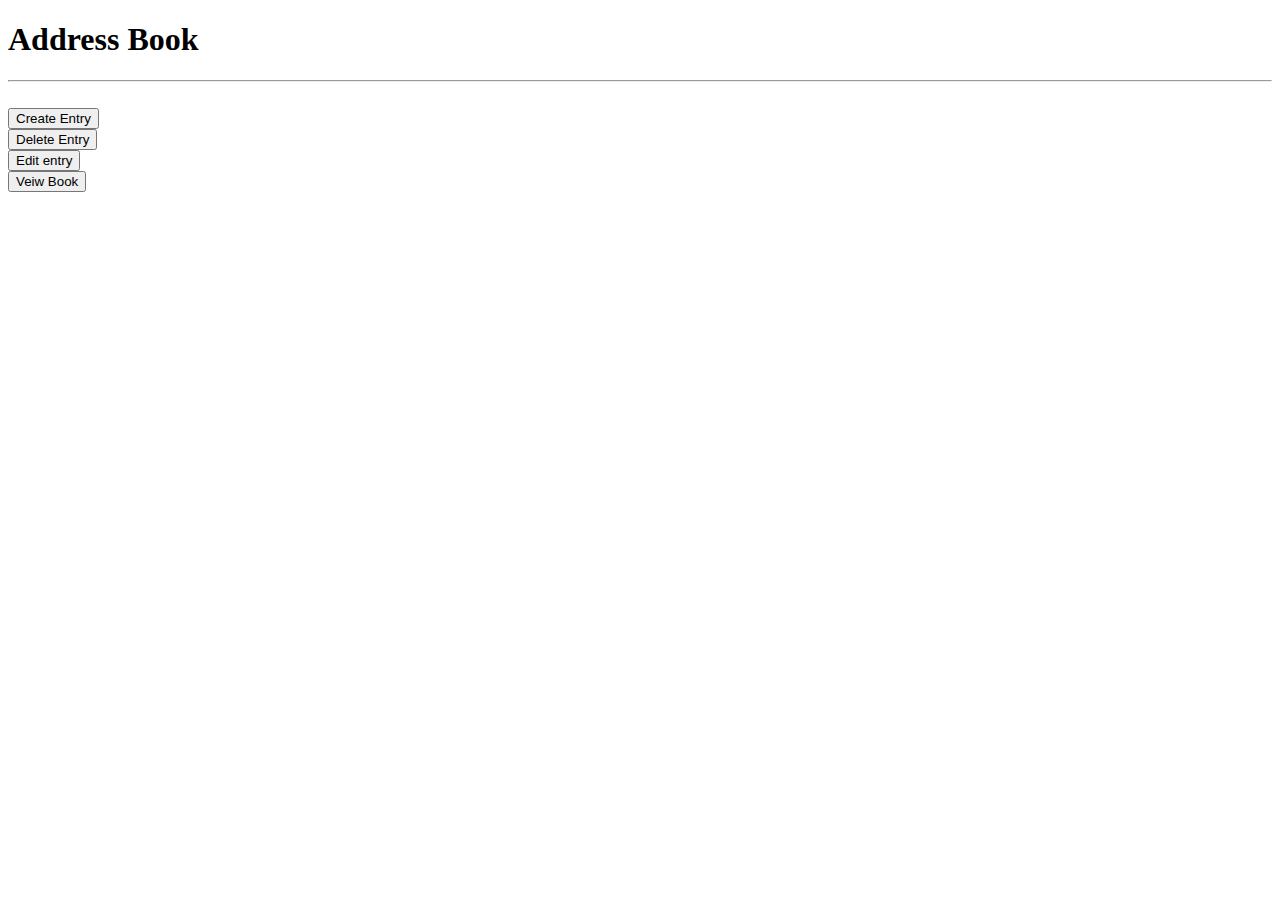
==== index.html @ 27e1c764 "Add files via upload" ====
<!DOCTYPE html>
<html lang="en">
<head>
    <meta charset="UTF-8">
    <meta name="viewport" content="width=device-width, initial-scale=1.0">
    <meta http-equiv="X-UA-Compatible" content="ie=edge">
    <title>Address Book</title>
</head>
<body>
    <h1>Address Book</h1><hr> <br>
    <div>
        <form action="/addressbook/add.php">
            <input type="submit" value="Create Entry">
        </form>
        <form action="/addressbook/delete.php">
            <input type="submit" value="Delete Entry">
        </form>
        <form action="/addressbook/edit.php">
            <input type="submit" value="Edit entry">
        </form>
        <form action="/addressbook/veiw.php">
            <input type="submit" value="Veiw Book">
        </form>
    </div>
</body>
</html>
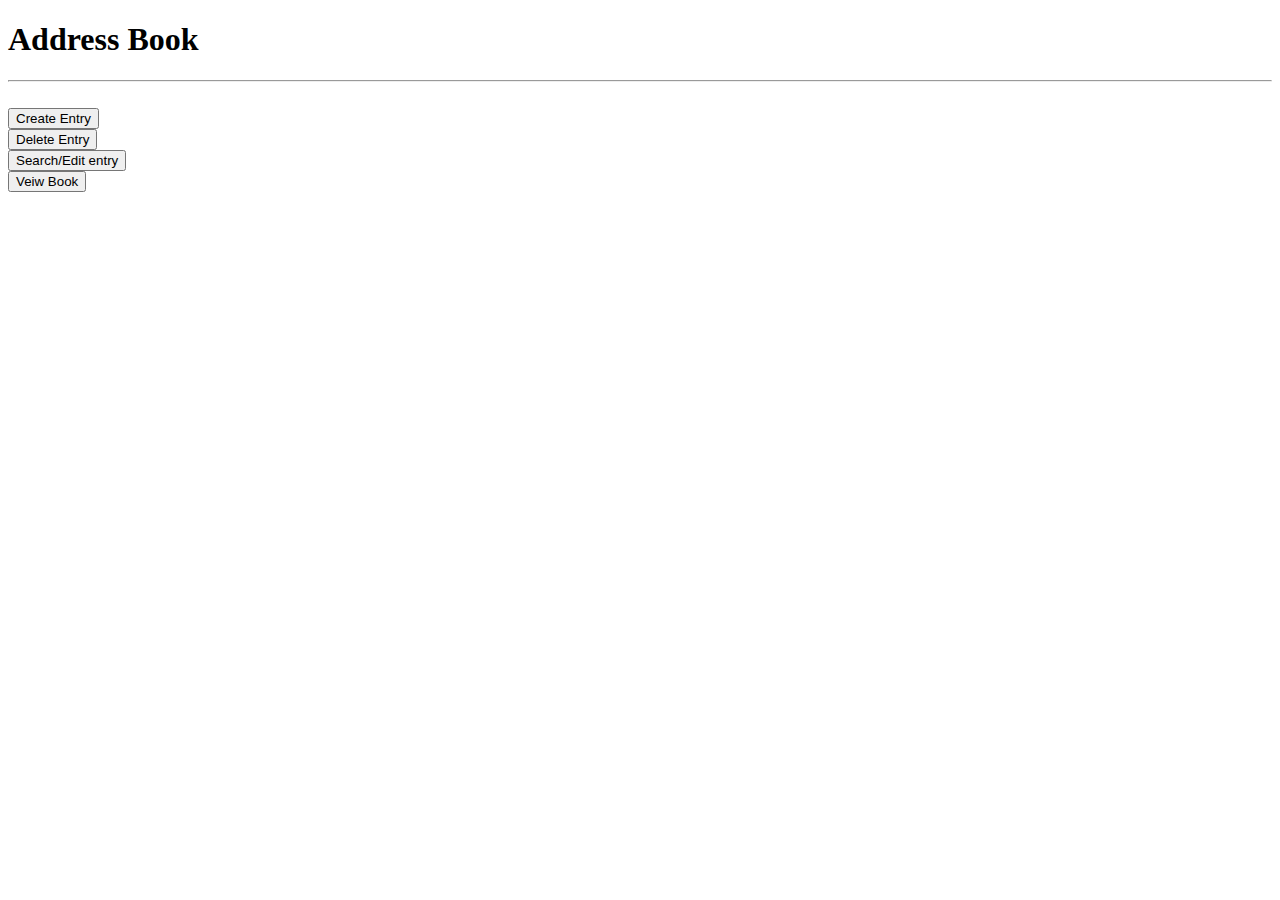
==== commit f3e83bfb: "Add files via upload" ====
--- a/index.html
+++ b/index.html
@@ -16,7 +16,7 @@
             <input type="submit" value="Delete Entry">
         </form>
         <form action="/addressbook/edit.php">
-            <input type="submit" value="Edit entry">
+            <input type="submit" value="Search/Edit entry">
         </form>
         <form action="/addressbook/veiw.php">
             <input type="submit" value="Veiw Book">
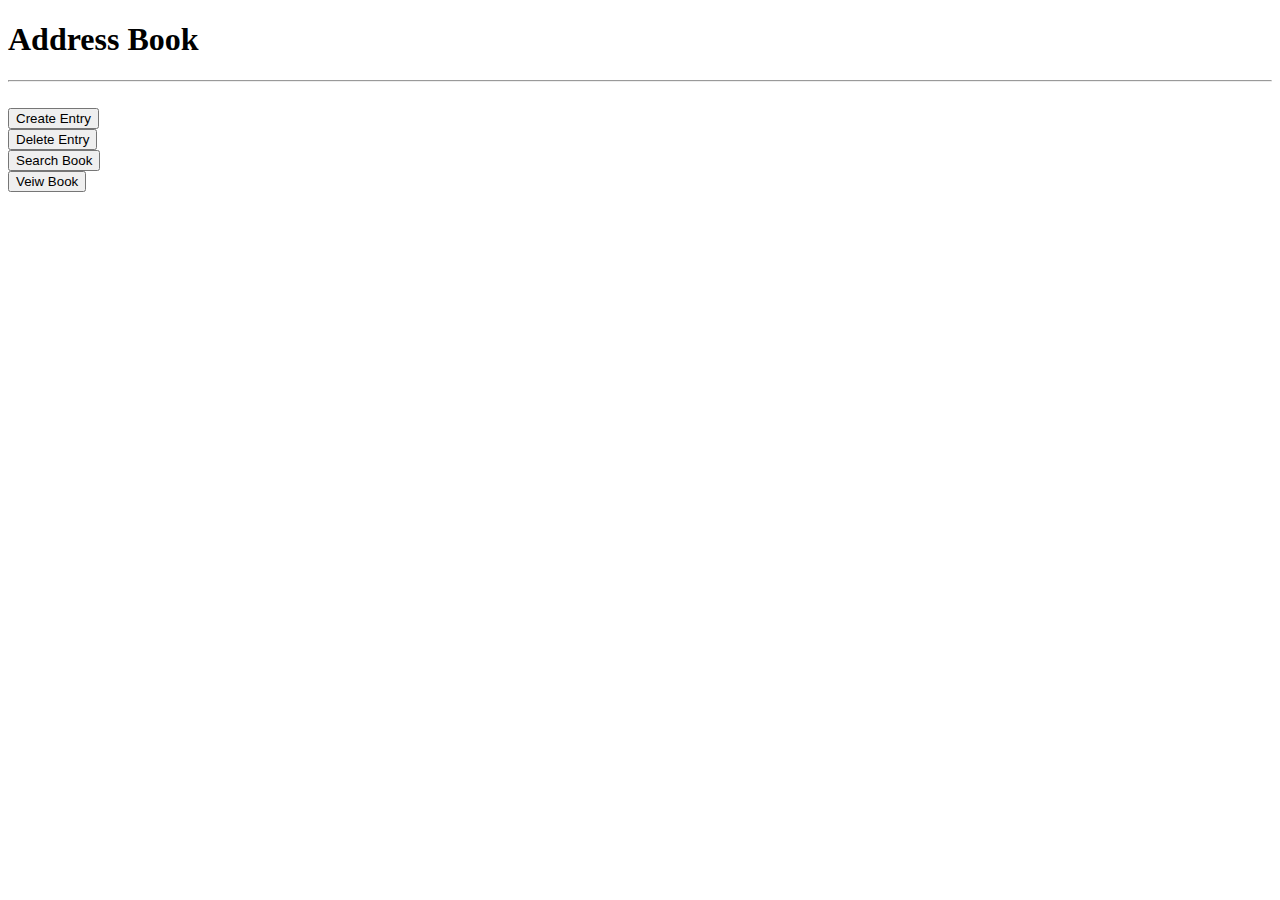
==== commit 8303734f: "Add files via upload" ====
--- a/index.html
+++ b/index.html
@@ -15,8 +15,8 @@
         <form action="/addressbook/delete.php">
             <input type="submit" value="Delete Entry">
         </form>
-        <form action="/addressbook/edit.php">
-            <input type="submit" value="Search/Edit entry">
+        <form action="/addressbook/search.php">
+            <input type="submit" value="Search Book">
         </form>
         <form action="/addressbook/veiw.php">
             <input type="submit" value="Veiw Book">
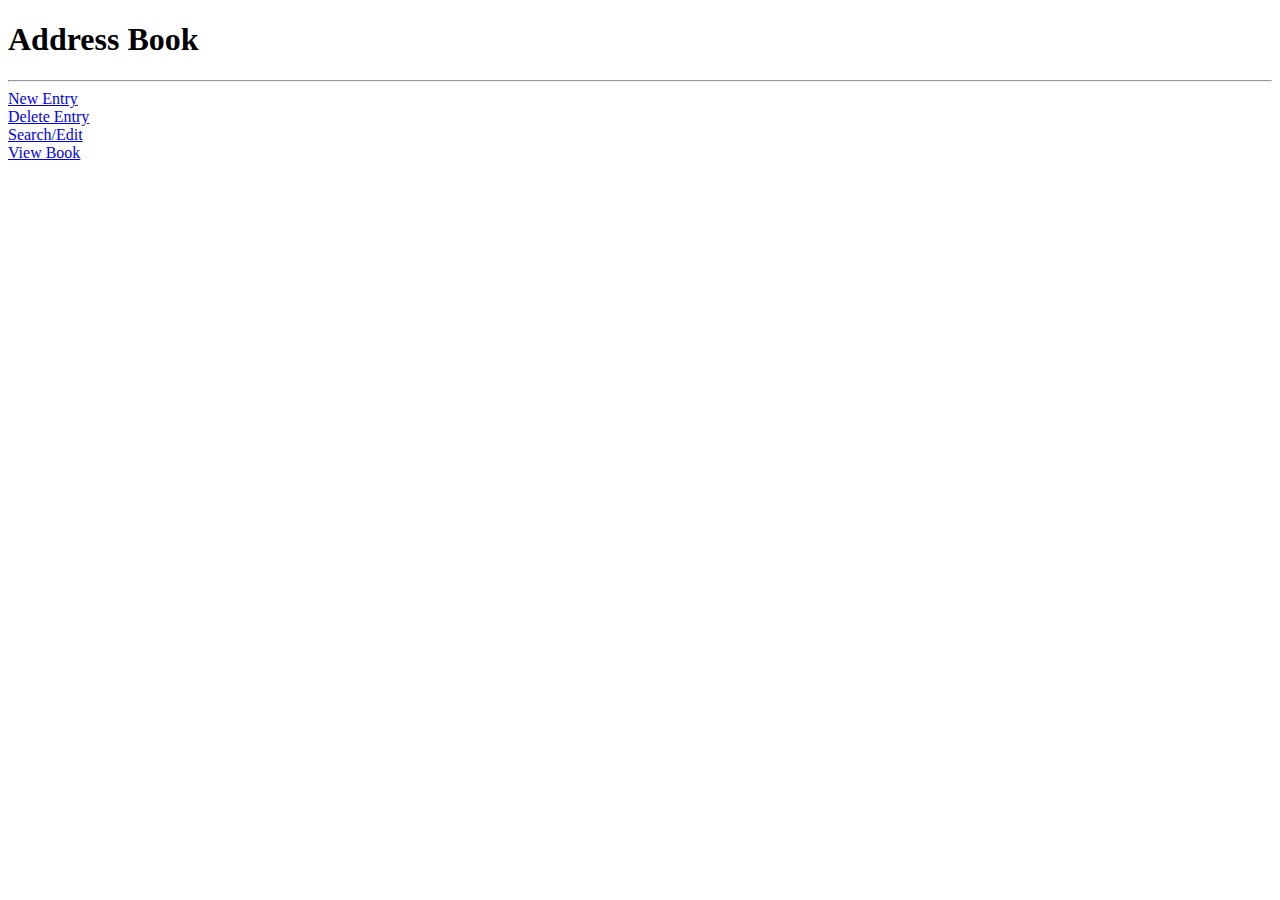
==== commit f21f22fd: "Add files via upload" ====
--- a/index.html
+++ b/index.html
@@ -1,26 +1,60 @@
 <!DOCTYPE html>
-<html lang="en">
+<html class = "no-js" lang="en" dir = "ltr">
 <head>
     <meta charset="UTF-8">
     <meta name="viewport" content="width=device-width, initial-scale=1.0">
     <meta http-equiv="X-UA-Compatible" content="ie=edge">
+    <link rel="stylesheet" href="foundation-6/css/foundation.css">
+    <link rel="stylesheet" href="foundation-6/css/app.css">
+    <link rel="stylesheet" href="custom.css">
     <title>Address Book</title>
+
 </head>
 <body>
-    <h1>Address Book</h1><hr> <br>
-    <div>
-        <form action="/addressbook/add.php">
-            <input type="submit" value="Create Entry">
-        </form>
-        <form action="/addressbook/delete.php">
-            <input type="submit" value="Delete Entry">
-        </form>
-        <form action="/addressbook/search.php">
-            <input type="submit" value="Search Book">
-        </form>
-        <form action="/addressbook/veiw.php">
-            <input type="submit" value="Veiw Book">
-        </form>
+        
+    <div class = "grid-x">
+        <div class = "cell small-4"></div>
+        <div class = "cell small-4 text-center">
+            <h1>Address Book</h1><hr>
+        </div>
+        <div class = "cell small-4"></div>
     </div>
+
+    <div class="grid-x">
+        <div class = "cell small-4"></div>
+        <div class = "cell small-4 text-center">
+            <a href = "add.php" class = "button radius">New Entry</a>
+        </div>
+        <div class = "cell small-4"></div>
+    </div>
+
+    <div class = "grid-x">
+        <div class = "cell small-4"></div>
+        <div class = "cell small-4 text-center">
+             <a href = "delete.php" class = "button radius">Delete Entry</a>
+        </div>
+        <div class = "cell small-4"></div>
+    </div>
+
+    <div class = "grid-x">
+        <div class = "cell small-4"></div>
+        <div class = "cell small-4 text-center">
+                <a href = "search.php" class = "button radius">Search/Edit</a>
+        </div>
+        <div class = "cell small-4"></div>
+    </div>
+
+    <div class = "grid-x">
+        <div class = "cell small-4"></div>
+        <div class = "cell small-4 text-center">
+                <a href = "veiw.php" class = "button radius">View Book</a>
+        </div>
+        <div class = "cell small-4"></div>
+    </div>
+    
+    <script src="foundation-6/js/vendor/jquery.js"></script>
+    <script src="foundation-6/js/vendor/what-input.js"></script>
+    <script src="foundation-6/js/vendor/foundation.js"></script>
+    <script src="foundation-6/js/app.js"></script>
 </body>
 </html>--- a/custom.css
+++ b/custom.css
@@ -0,0 +1,3 @@
+.button.radius {
+    border-radius: 15px;
+}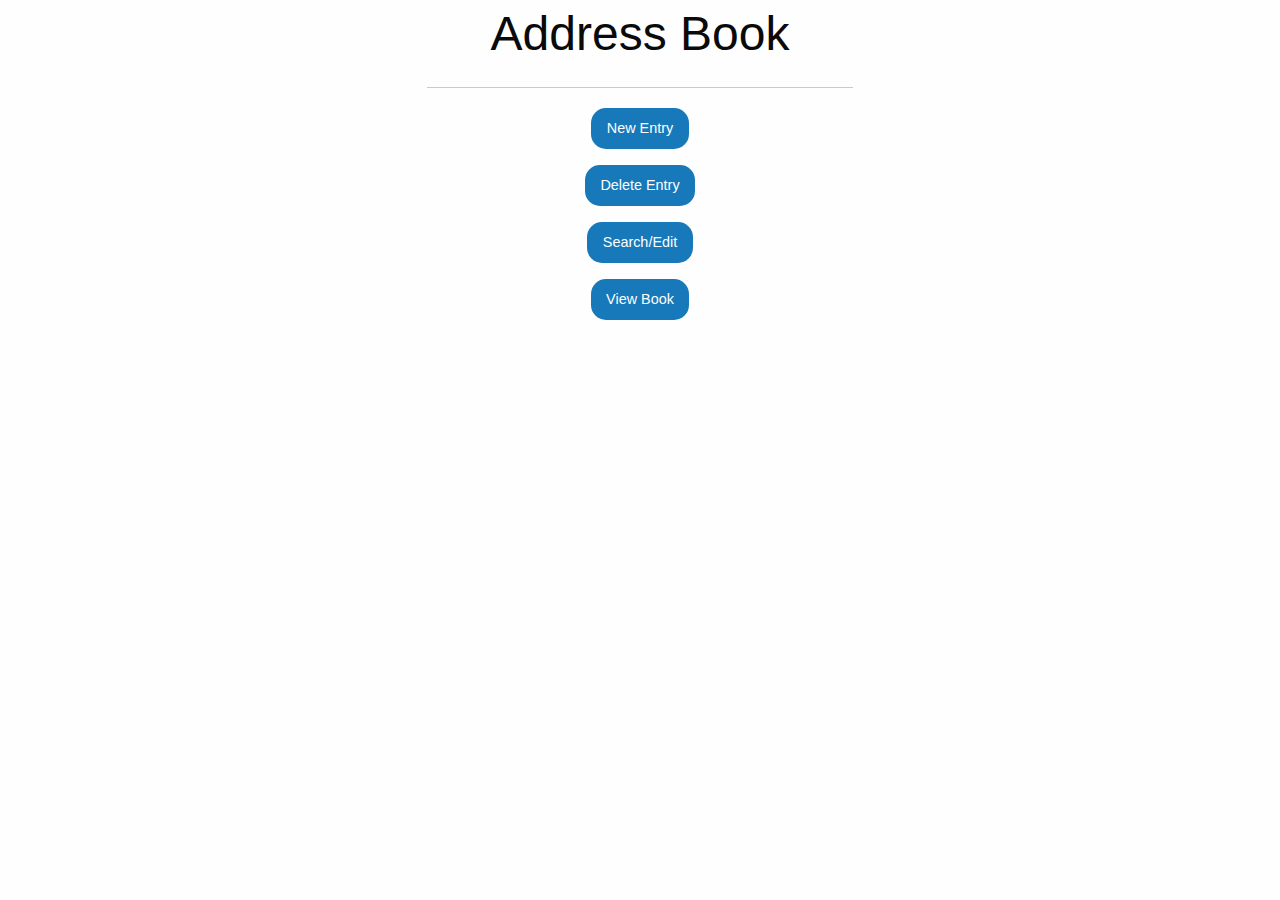
==== commit 67d515e7: "Add files via upload" ====
--- a/index.html
+++ b/index.html
@@ -4,8 +4,8 @@
     <meta charset="UTF-8">
     <meta name="viewport" content="width=device-width, initial-scale=1.0">
     <meta http-equiv="X-UA-Compatible" content="ie=edge">
-    <link rel="stylesheet" href="foundation-6/css/foundation.css">
-    <link rel="stylesheet" href="foundation-6/css/app.css">
+    <link rel="stylesheet" href="foundation.css">
+    <link rel="stylesheet" href="app.css">
     <link rel="stylesheet" href="custom.css">
     <title>Address Book</title>
 
@@ -52,9 +52,9 @@
         <div class = "cell small-4"></div>
     </div>
     
-    <script src="foundation-6/js/vendor/jquery.js"></script>
-    <script src="foundation-6/js/vendor/what-input.js"></script>
-    <script src="foundation-6/js/vendor/foundation.js"></script>
-    <script src="foundation-6/js/app.js"></script>
+    <script src="jquery.js"></script>
+    <script src="what-input.js"></script>
+    <script src="foundation.js"></script>
+    <script src="app.js"></script>
 </body>
 </html>